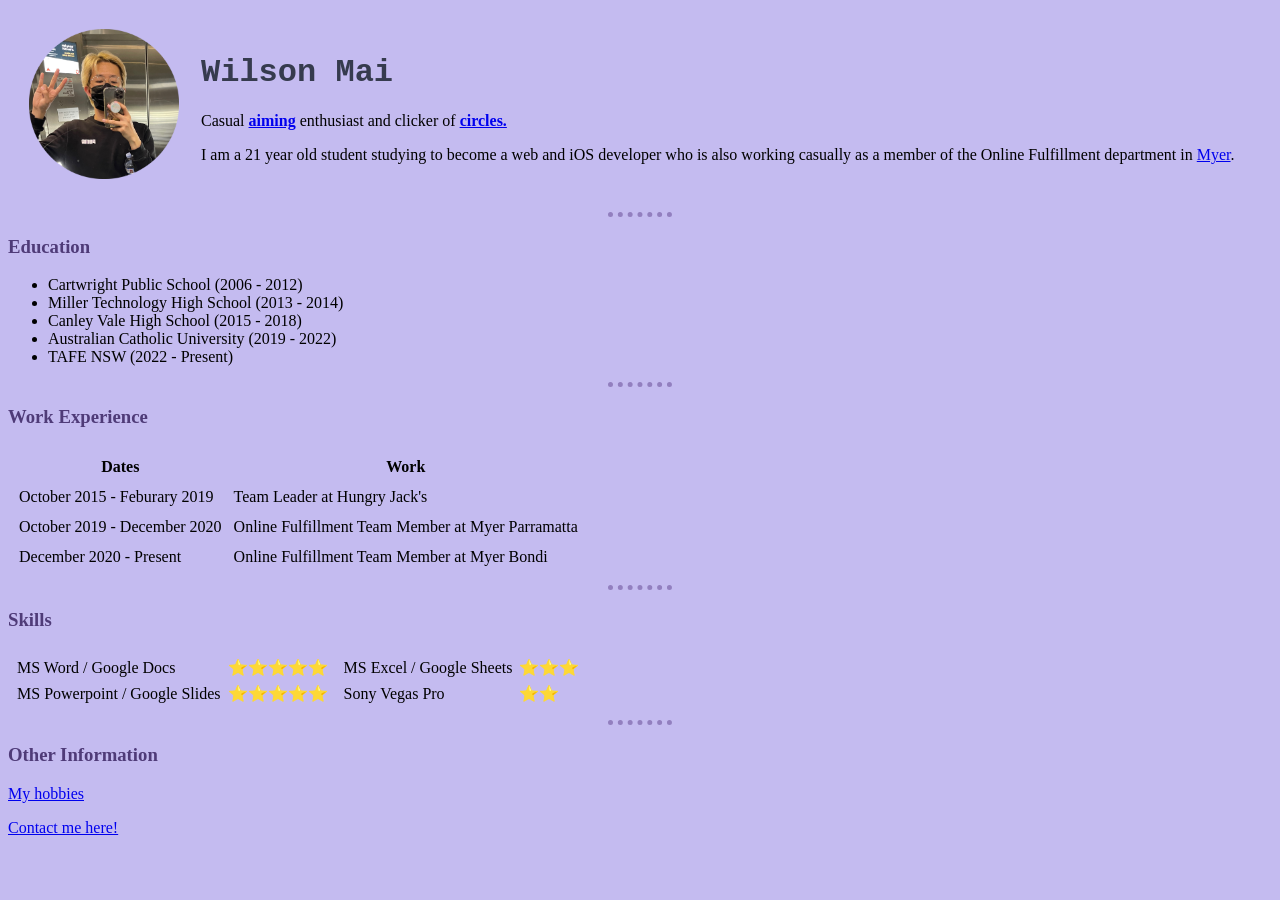
==== index.html @ d25df194 "Add files via upload" ====
<!DOCTYPE html>
<html lang="en" dir="ltr">

<head>
  <meta charset="utf-8">
  <title>Wilson's Personal Website</title>
  <link rel="stylesheet" href="css/styles.css">

</head>

<body>
  <table cellspacing="20">
    <tr>
      <td><img src="Images/profile.png" alt="Wilson Mai" style="width:150px;height:150px;"></td>
      <td>
        <h1>Wilson Mai</h1>
        <p>Casual <strong><a href="https://www.kovaak.com/fpsaimtrainer/">aiming</a></strong> enthusiast and clicker of <strong><a href="https://osu.ppy.sh/home">circles.</a></strong></em></p>
        <p>I am a 21 year old student studying to become a web and iOS developer who is also working casually
          as a member of the Online Fulfillment department in <a href="https://www.myer.com.au/">Myer</a>.</p>
      </td>
    </tr>
  </table>
  <hr>

  <h3>Education</h3>
  <ul>
    <li>Cartwright Public School (2006 - 2012)</li>
    <li>Miller Technology High School (2013 - 2014)</li>
    <li>Canley Vale High School (2015 - 2018)</li>
    <li>Australian Catholic University (2019 - 2022)</li>
    <Li>TAFE NSW (2022 - Present)</Li>
  </ul>
  <hr>

  <h3>Work Experience</h3>
  <table cellspacing="10">
    <thead>
      <tr>
        <th>Dates</th>
        <th>Work</th>
      </tr>
    </thead>
    <tbody>
      <tr>
        <td>October 2015 - Feburary 2019</td>
        <td>Team Leader at Hungry Jack's</td>
      </tr>
      <tr>
        <td>October 2019 - December 2020</td>
        <td>Online Fulfillment Team Member at Myer Parramatta</td>
      </tr>
      <tr>
        <td>December 2020 - Present</td>
        <td>Online Fulfillment Team Member at Myer Bondi</td>
      </tr>
    </tbody>
  </table>
  <hr>

  <h3>Skills</h3>
  <table>
    <tr>
      <td>
        <table cellspacing="5">
          <tr>
            <td>MS Word / Google Docs</td>
            <td>⭐⭐⭐⭐⭐</td>
          </tr>
          <tr>
            <td>MS Powerpoint / Google Slides</td>
            <td>⭐⭐⭐⭐⭐</td>
          </tr>
        </table>
      </td>
      <td>
        <table cellspacing="5">
          <tr>
            <td>MS Excel / Google Sheets</td>
            <td>⭐⭐⭐</td>
          </tr>
          <tr>
            <td>Sony Vegas Pro</td>
            <td>⭐⭐</td>
          </tr>
        </table>
      </td>
    </tr>
  </table>
  <hr>

  <h3>Other Information</h3>
  <p><a href="hobbies.html">My hobbies</a></p>
  <p><a href="contact.html">Contact me here!</a></p>
</body>

</html>
---- css/styles.css ----
body {
    background-color: #C4BBF0;;
  }

  hr {
    border-style: dotted none none;
    border-color: #927FBF;
    border-width: 5px;
    height: 0;
    width: 5%
  }

  h1 {
    color: #363B4E;
    font-family: "Lucida Console", "Courier New", monospace;
  }

  h3 {
    color: #4F3B78
  }
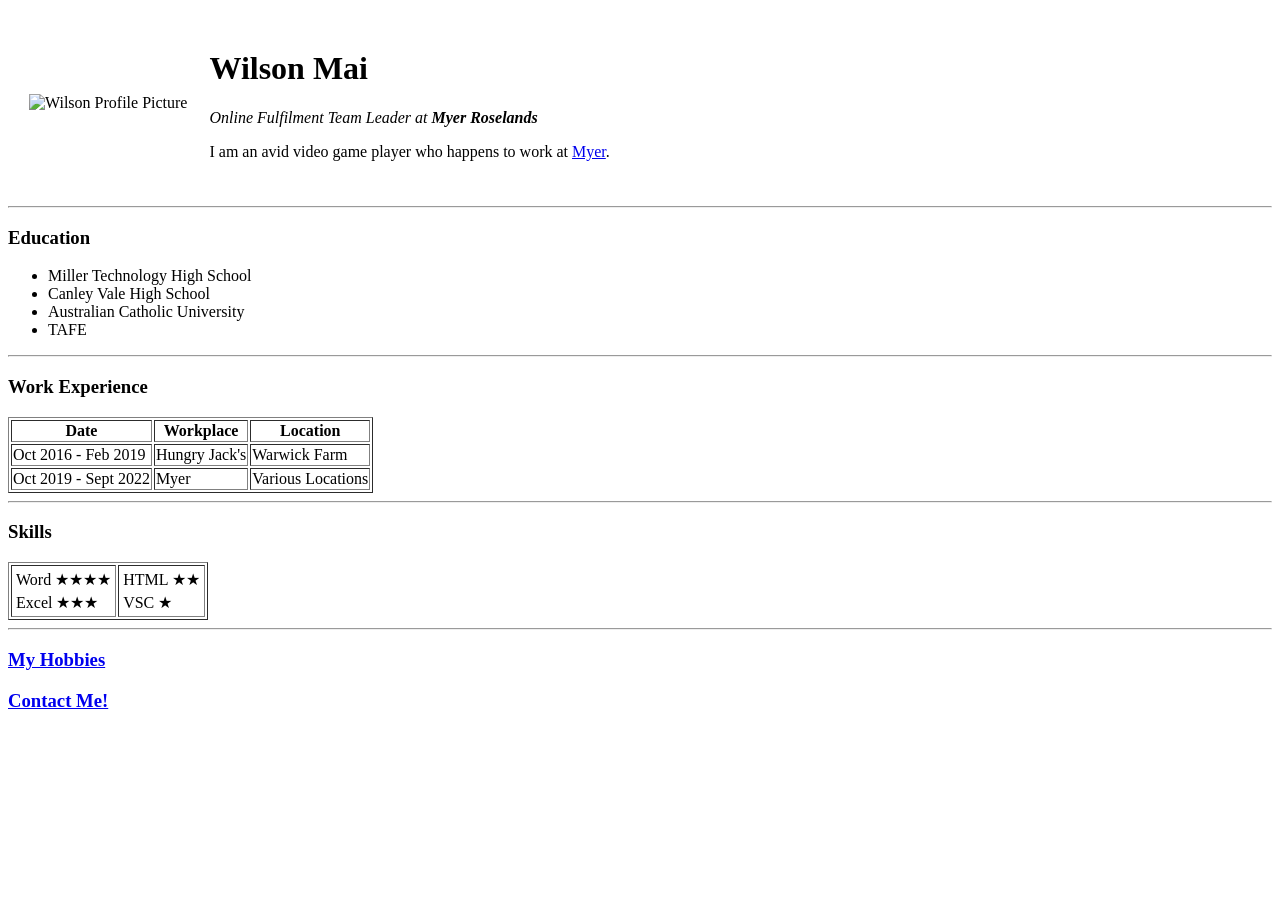
==== commit 640f1ac6: "added initial cv website files" ====
--- a/index.html
+++ b/index.html
@@ -1,96 +1,89 @@
 <!DOCTYPE html>
-<html lang="en" dir="ltr">
+    <head>
+        <meta charset="UTF-8">
+        <title> Wilson's Personal Site </title>    
+    </head>
 
-<head>
-  <meta charset="utf-8">
-  <title>Wilson's Personal Website</title>
-  <link rel="stylesheet" href="css/styles.css">
+    <body>
+        <table cellspacing="20">
+            <tr>
+                <td>
+                    <img src="images/profile.png" height="200" width="200" alt="Wilson Profile Picture">
+                </td>
+                <td>
+                    <h1> Wilson Mai </h1>
+                    <p><em> Online Fulfilment Team Leader at <strong>Myer Roselands</strong></em></p>
+                    <p>I am an avid video game player who happens to work at <a href="https://www.myer.com.au/">Myer</a>.</p>
+                </td>
+            </tr>
+        </table>
+        
+        <hr>
 
-</head>
+        <h3> Education </h3>
+        <ul>
+            <li>Miller Technology High School</li>
+            <li>Canley Vale High School</li>
+            <li>Australian Catholic University</li>
+            <li>TAFE</li>
+        </ul>
 
-<body>
-  <table cellspacing="20">
-    <tr>
-      <td><img src="Images/profile.png" alt="Wilson Mai" style="width:150px;height:150px;"></td>
-      <td>
-        <h1>Wilson Mai</h1>
-        <p>Casual <strong><a href="https://www.kovaak.com/fpsaimtrainer/">aiming</a></strong> enthusiast and clicker of <strong><a href="https://osu.ppy.sh/home">circles.</a></strong></em></p>
-        <p>I am a 21 year old student studying to become a web and iOS developer who is also working casually
-          as a member of the Online Fulfillment department in <a href="https://www.myer.com.au/">Myer</a>.</p>
-      </td>
-    </tr>
-  </table>
-  <hr>
+        <hr>
 
-  <h3>Education</h3>
-  <ul>
-    <li>Cartwright Public School (2006 - 2012)</li>
-    <li>Miller Technology High School (2013 - 2014)</li>
-    <li>Canley Vale High School (2015 - 2018)</li>
-    <li>Australian Catholic University (2019 - 2022)</li>
-    <Li>TAFE NSW (2022 - Present)</Li>
-  </ul>
-  <hr>
+        <h3> Work Experience </h3>
+        <table border="1px" >
+            <thead>
+                <tr>
+                    <th>Date</th>
+                    <th>Workplace</th>
+                    <th>Location</th>
+                </tr>    
+            </thead>
+                <tr>
+                    <td>Oct 2016 - Feb 2019</td>
+                    <td>Hungry Jack's</td>
+                    <td>Warwick Farm</td>
+                </tr>
+                <tr>
+                    <td>Oct 2019 - Sept 2022</td>
+                    <td>Myer</td>
+                    <td>Various Locations</td>
+                </tr>
+        </table>
 
-  <h3>Work Experience</h3>
-  <table cellspacing="10">
-    <thead>
-      <tr>
-        <th>Dates</th>
-        <th>Work</th>
-      </tr>
-    </thead>
-    <tbody>
-      <tr>
-        <td>October 2015 - Feburary 2019</td>
-        <td>Team Leader at Hungry Jack's</td>
-      </tr>
-      <tr>
-        <td>October 2019 - December 2020</td>
-        <td>Online Fulfillment Team Member at Myer Parramatta</td>
-      </tr>
-      <tr>
-        <td>December 2020 - Present</td>
-        <td>Online Fulfillment Team Member at Myer Bondi</td>
-      </tr>
-    </tbody>
-  </table>
-  <hr>
+        <hr>
 
-  <h3>Skills</h3>
-  <table>
-    <tr>
-      <td>
-        <table cellspacing="5">
-          <tr>
-            <td>MS Word / Google Docs</td>
-            <td>⭐⭐⭐⭐⭐</td>
-          </tr>
-          <tr>
-            <td>MS Powerpoint / Google Slides</td>
-            <td>⭐⭐⭐⭐⭐</td>
-          </tr>
+        <h3> Skills </h3>
+        <table border="1px">
+            <tr>
+                <td>
+                    <table>
+                        <tr>
+                            <td>Word ★★★★</td>
+                        </tr>
+                        <tr>
+                            <td>Excel ★★★</td>
+                        </tr>
+                    </table>
+                </td>
+                <td>
+                    <table>
+                        <tr>
+                            <td>HTML ★★</td>
+                        </tr>
+                        <tr>
+                            <td>VSC ★</td>
+                        </tr>
+                    </table>
+                </td>
+            </tr>
         </table>
-      </td>
-      <td>
-        <table cellspacing="5">
-          <tr>
-            <td>MS Excel / Google Sheets</td>
-            <td>⭐⭐⭐</td>
-          </tr>
-          <tr>
-            <td>Sony Vegas Pro</td>
-            <td>⭐⭐</td>
-          </tr>
-        </table>
-      </td>
-    </tr>
-  </table>
-  <hr>
 
-  <h3>Other Information</h3>
-  <p><a href="hobbies.html">My hobbies</a></p>
-  <p><a href="contact.html">Contact me here!</a></p>
-</body>
+        <hr>
 
+        <h3><a href="hobbies.html"> My Hobbies </a></h3>
+
+        <h3><a href="contact.html"> Contact Me! </a></h3>
+
+    </body>
 </html>
